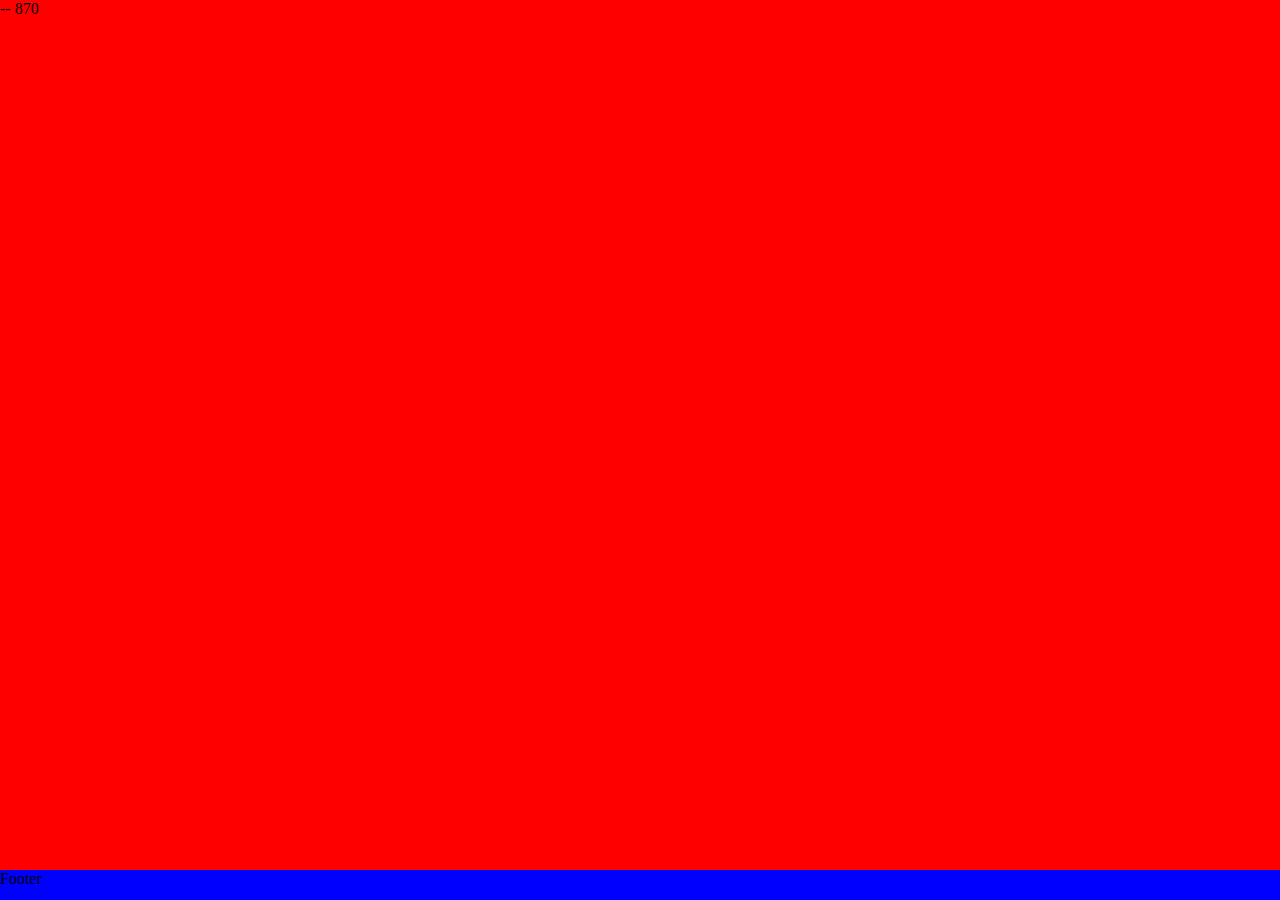
==== test/index.html @ 62fd2418 "Uploading test page" ====
<html>
	<head>
		<link rel="stylesheet" href="main.css" />
	</head>
	<body>
		<div class="outer">
			<div class="header">
				Header
			</div>
	
			<div class="footer">
				Footer
			</div>
		</div>

		<script src="main.js"></script>
	</body>
</html>
---- test/main.css ----
html, body {
  margin: 0;
}

.outer {
  width: 100%;
  height: 100%;
  display: flex;
  flex-direction: column;
  background-color: red;
  box-sizing: border-box;
  position: relative;
}

.footer {
  position: absolute;
  bottom: 0;
  width: 100%;
  height: 30px;
  background-color: blue;
}
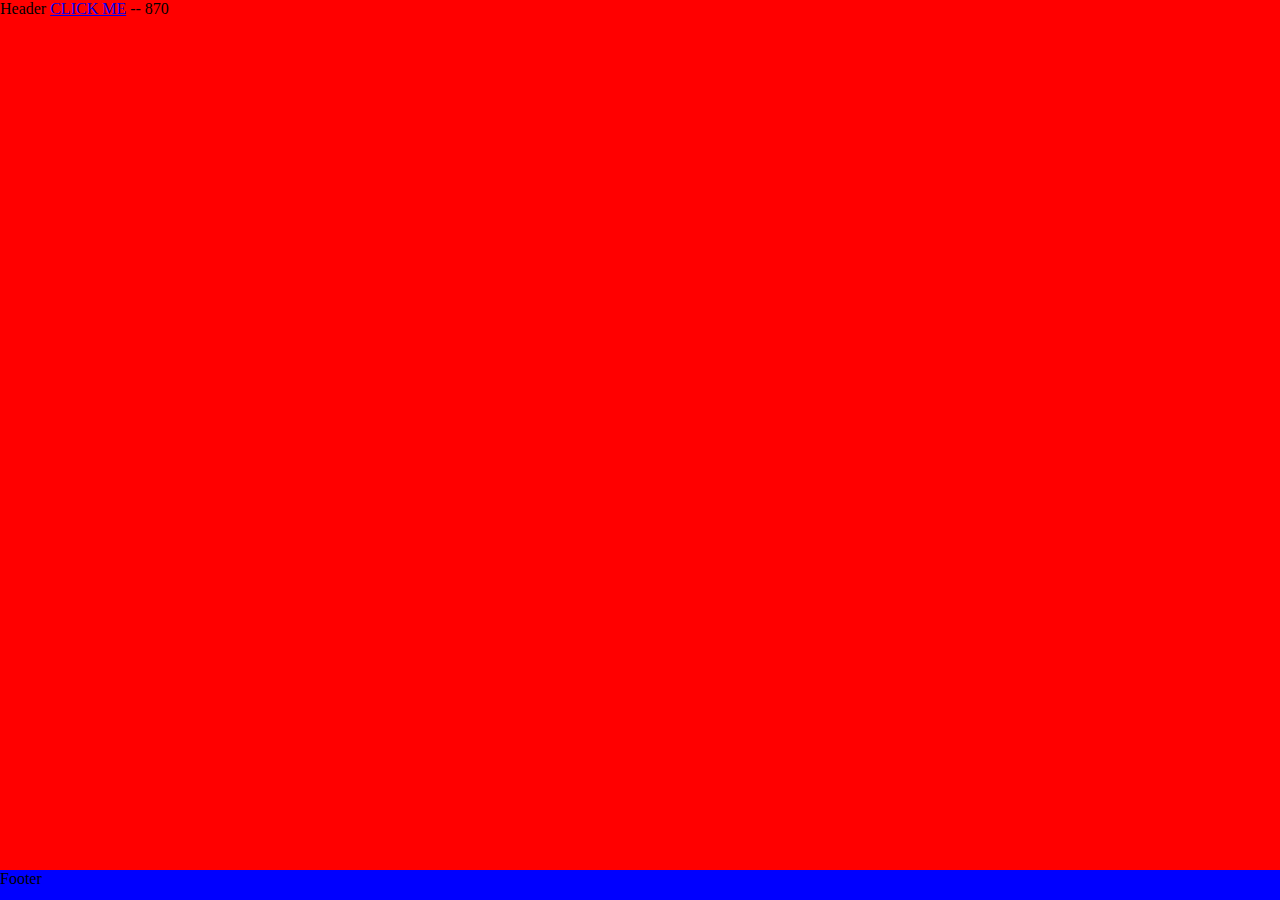
==== commit daac42f8: "Updated test" ====
--- a/test/index.html
+++ b/test/index.html
@@ -5,7 +5,8 @@
 	<body>
 		<div class="outer">
 			<div class="header">
-				Header
+				Header <a href="rybadour.github.io/test" target="_blank">CLICK ME</a>
+				<span class="log"></span>
 			</div>
 	
 			<div class="footer">
